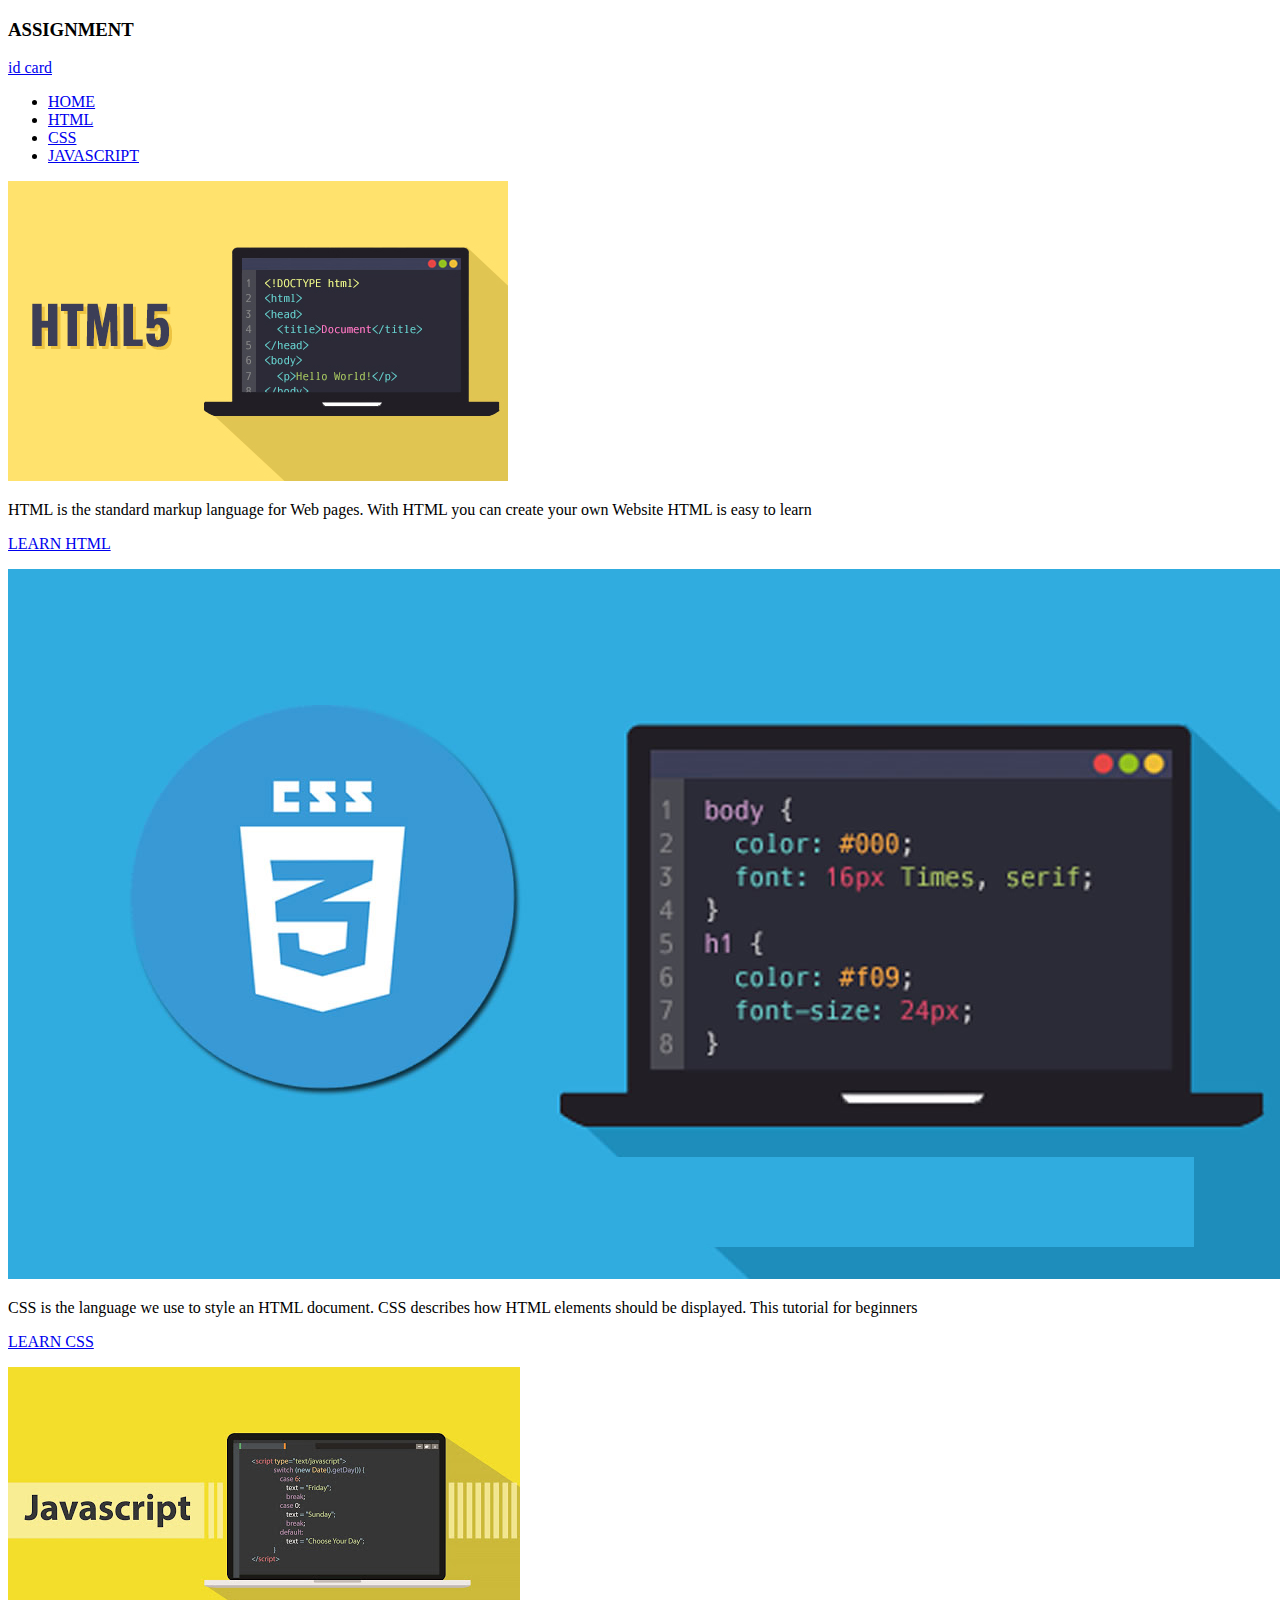
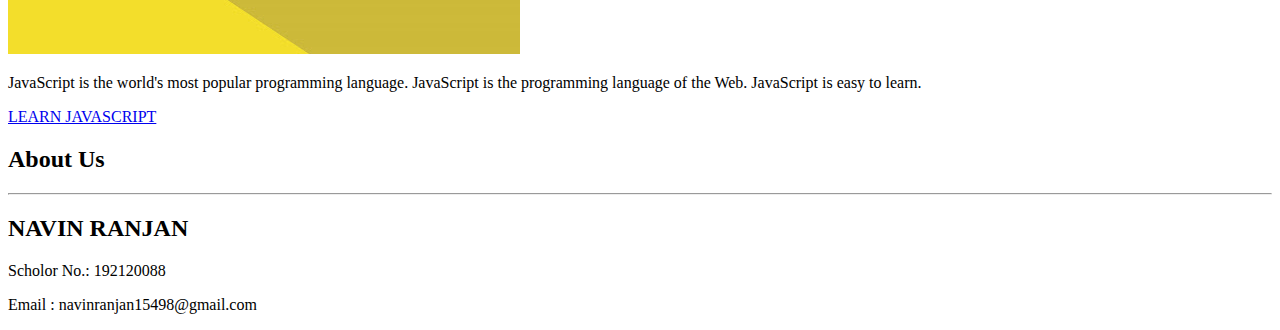
==== index.html @ a510f592 "Update index.html" ====
<!DOCTYPE html>
<html>
    <head>
        <title>CSS Page</title>
        <link rel="stylesheet" type="text/css" href="style.css" >
    </head>
    <body>
        <div class="page">
            <div class="top-banner"><h3>ASSIGNMENT</h3>
            <a href="pdf/idcard.pdf">id card</a>
            </div>
            <div class="navigation">
                <div class="small-part"></div>
                <div class="big-part">
                    <ul>
                        <li class="active"><a href="index.html">HOME</a></li>
                        <li ><a href="html_page2.html">HTML</a></li>
                        <li><a href="css_page3.html">CSS</a></li>
                        <li><a href="js_page4.html">JAVASCRIPT</a></li>
                        
                    </ul>
                </div>
            </div>
           <div class="sections">
               <div class="section1">
                   <img src="image/pic1.jpg" alt="">
                   <p>HTML is the standard markup language for Web pages. With HTML you can create your own Website HTML is easy to learn </p>
                   <p class="learn"><a href="html_page2.html">LEARN HTML </a></p>
               </div>
               <div class="section1">
                    <img src="image/pic2.jpg" alt="">
                    <p>CSS is the language we use to style an HTML document. CSS describes how HTML elements should be displayed. This tutorial for beginners </p>
                    <p class="learn"><a href="css_page3.html">LEARN CSS </a></p>
                </div>
                <div class="section1">
                    <img src="image/pic3.jpg" alt="">
                    <p>JavaScript is the world's most popular programming language. JavaScript is the programming language of the Web. JavaScript is easy to learn.</p>
                    <p class="learn"><a href="js_page4.html">LEARN JAVASCRIPT </a></p>
                </div>
               
           </div>
            <div class="footer">
                <div class="about">
                    <h2>About Us</h2>
                </div>
                <hr>
                <div class="info">
                    <div>
                        <h2>NAVIN RANJAN</h2>
                        <p>Scholor No.: 192120088</p>
                        <p>Email : navinranjan15498@gmail.com </p>
                    </div>    
                </div>
            </div> 
        </div>
    </body>
</html>
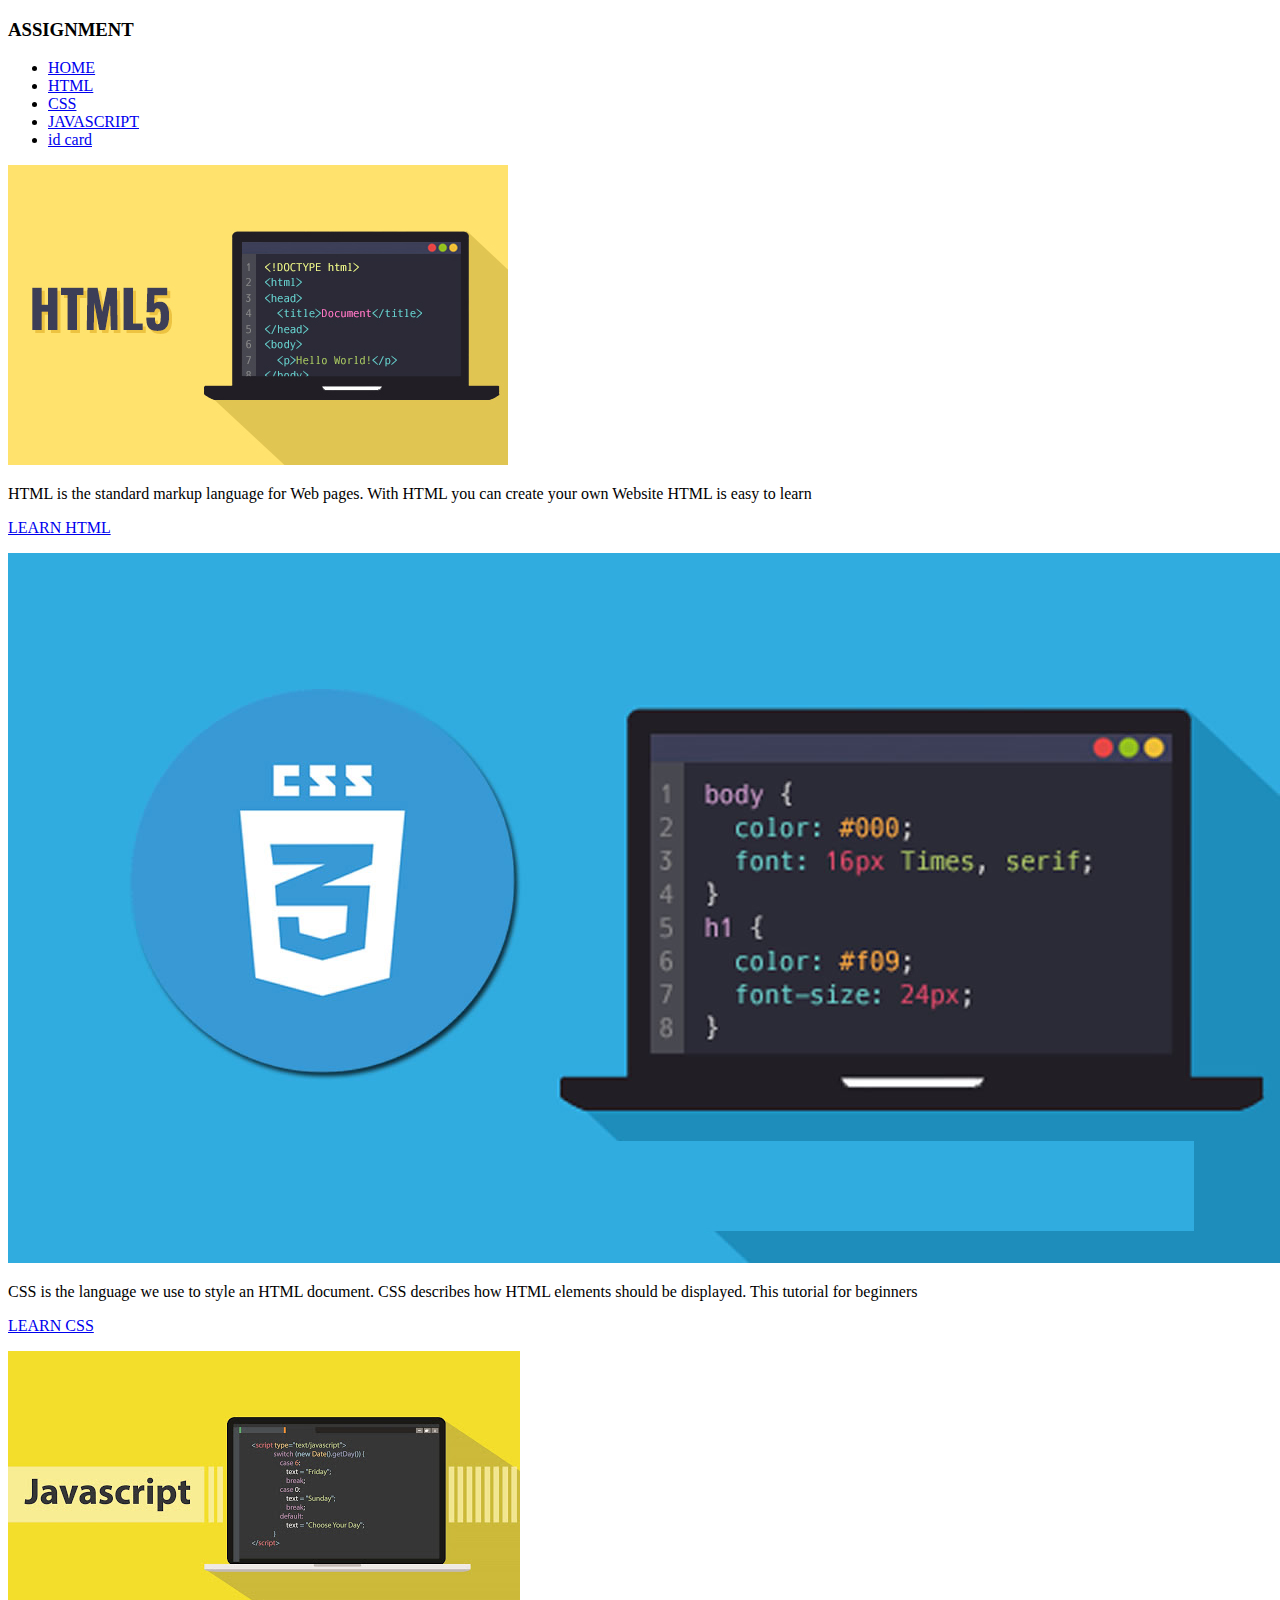
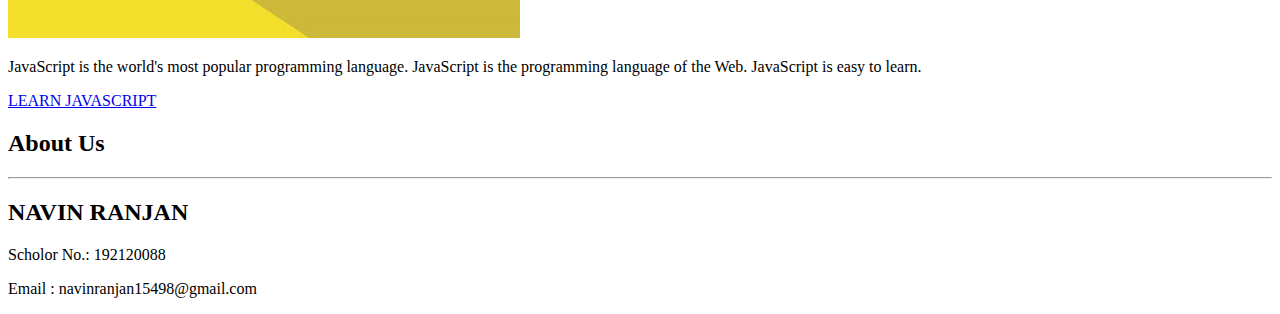
==== commit e2d94f48: "Update index.html" ====
--- a/index.html
+++ b/index.html
@@ -7,7 +7,6 @@
     <body>
         <div class="page">
             <div class="top-banner"><h3>ASSIGNMENT</h3>
-            <a href="pdf/idcard.pdf">id card</a>
             </div>
             <div class="navigation">
                 <div class="small-part"></div>
@@ -17,6 +16,7 @@
                         <li ><a href="html_page2.html">HTML</a></li>
                         <li><a href="css_page3.html">CSS</a></li>
                         <li><a href="js_page4.html">JAVASCRIPT</a></li>
+                        <li><a href="pdf/idcard.pdf">id card</a></li>
                         
                     </ul>
                 </div>
